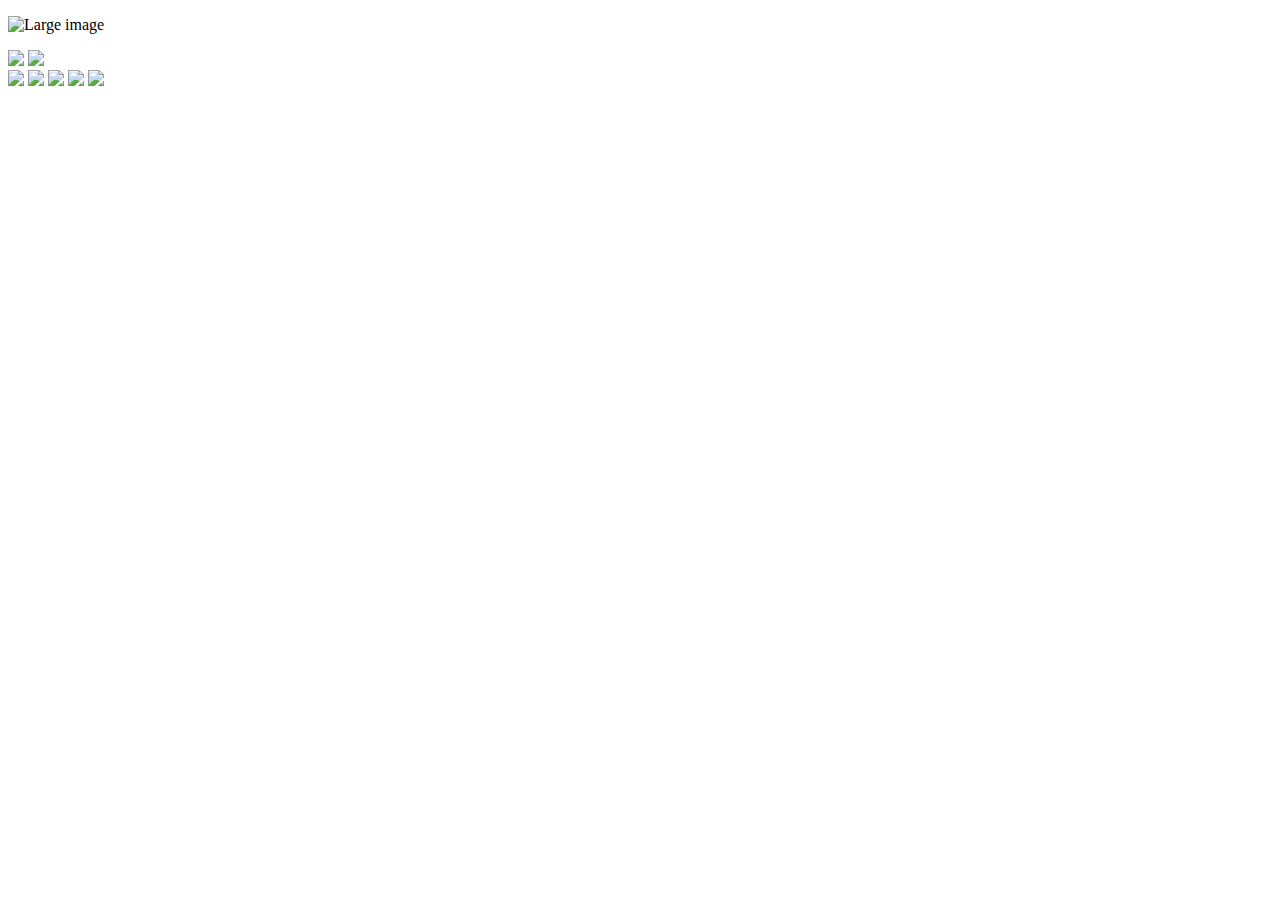
==== index3.html @ ed7fe9aa "gallery simple" ====
<!DOCTYPE HTML>
<html>

<head>
  <title>Galery</title>
  <meta charset="utf-8">
</head>

<body>

  <p><img id="largeImg" src="https://js.cx/gallery/img1-lg.jpg" alt="Large image"></p>
	<img id="left" src = "https://encrypted-tbn1.gstatic.com/images?q=tbn:ANd9GcQO_CPKxg6fxG5EWymZaU_sLhwDXfXyUlV89CGnSzNLWeRaS9uGCA"/>
	<img id="right" src = "http://gogirocentral.com/css/green/img/icons/25x25/blue/bended-arrow-right.png" />

  <div id="thumbs">
    <a href="https://js.cx/gallery/img3-lg.jpg" title="Image 2"><img src="https://js.cx/gallery/img2-thumb.jpg"></a>
    <a href="https://js.cx/gallery/img4-lg.jpg" title="Image 3"><img src="https://js.cx/gallery/img3-thumb.jpg"></a>
    <a href="https://js.cx/gallery/img5-lg.jpg" title="Image 4"><img src="https://js.cx/gallery/img4-thumb.jpg"></a>
    <a href="https://js.cx/gallery/img6-lg.jpg" title="Image 5"><img src="https://js.cx/gallery/img5-thumb.jpg"></a>
    <a href="https://js.cx/gallery/img4-lg.jpg" title="Image 6"><img src="https://js.cx/gallery/img6-thumb.jpg"></a>
  </div>

</body>

</html>
<script>
var gallery =  function (mas) {
	var to = -1;
	var mainImg = document.getElementById("largeImg");

	var openImagePopup = function(elem) {
		mainImg.src = elem.href;
	};



	var addEvent = function (type, element) {
		element.addEventListener(type, function(e) {
		e.preventDefault();
		openImagePopup(element)
		}, false);
	} 	
	
	var right_arrow = function () { 
		console.log('mas',  mas);
		  if (to < mas.length-1)  to++ 
		   else
			 to = 0;
		if (!mainImg)
			var mainImg = document.getElementById("largeImg");
		mainImg.src = mas[to];
	};

	var left_arrow = function() {     
		if (to > 0) to--;
		  else
			to = mas.length-1;
		if (!mainImg)
			var mainImg = document.getElementById("largeImg");
		mainImg.src = mas[to];
	};
 return {
	init: function(param) {
		if (!param.type) type = 'click';
		var tag = document.getElementsByTagName('a');
		
		for (var i=0; i < tag.length; i++ ) {
		//	mas.push(tag[i].href);
			addEvent(param.type, tag[i]);
		}

		var left = document.getElementById('left');
		var right = document.getElementById('right');
		left.onclick = function() {
			return left_arrow()
		};
		right.onclick = function() {
			return right_arrow()
		};
		}
	}
}


//-----------------
var arr = ["https://js.cx/gallery/img3-lg.jpg",
	"https://js.cx/gallery/img4-lg.jpg", "https://js.cx/gallery/img5-lg.jpg",
	"https://js.cx/gallery/img6-lg.jpg"];
//call
gallery(arr).init({
	type: 'click'
});

</script>
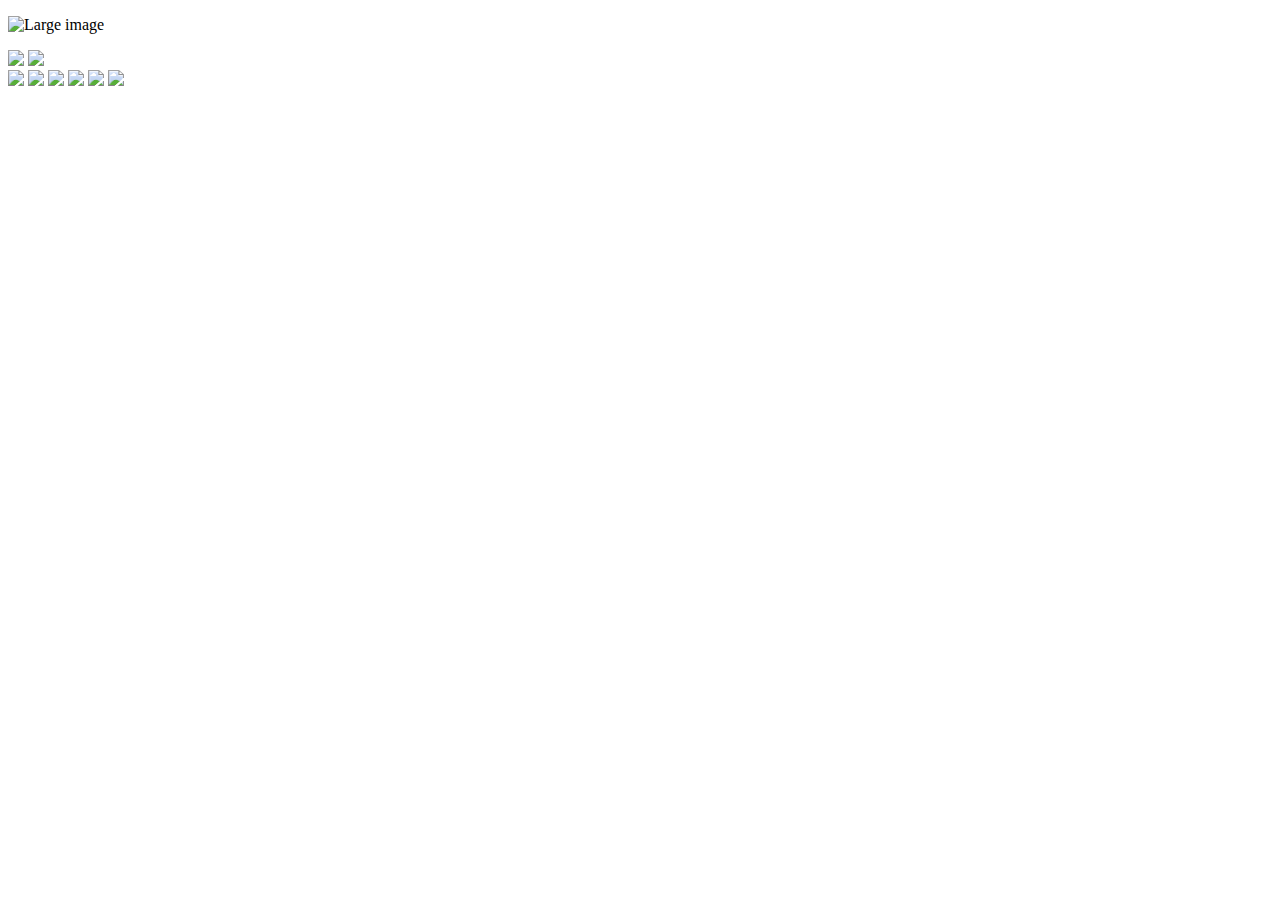
==== commit 32091a69: "dsfsdf" ====
--- a/index3.html
+++ b/index3.html
@@ -18,77 +18,91 @@
     <a href="https://js.cx/gallery/img5-lg.jpg" title="Image 4"><img src="https://js.cx/gallery/img4-thumb.jpg"></a>
     <a href="https://js.cx/gallery/img6-lg.jpg" title="Image 5"><img src="https://js.cx/gallery/img5-thumb.jpg"></a>
     <a href="https://js.cx/gallery/img4-lg.jpg" title="Image 6"><img src="https://js.cx/gallery/img6-thumb.jpg"></a>
+	<a href="https://js.cx/gallery/img4-lg.jpg" title="Image 6"><img src="https://js.cx/gallery/img6-thumb.jpg"></a>
   </div>
 
 </body>
 
 </html>
 <script>
-var gallery =  function (mas) {
-	var to = -1;
-	var mainImg = document.getElementById("largeImg");
+var gallery = (function() {
+	function Gallery (arr, image) {
+		this.arr = arr;
+		this.image = image;
+		this.number = 1;
+	}
+
+	Gallery.prototype.openImagePopup = function () {
+
+	}
+
+})();
+
+
+var gallery = function (mas) {
+	var self = this;
+	self.mas = [];
+	self.image = document.getElementById("largeImg");
+	self.number = -1;
 
 	var openImagePopup = function(elem) {
-		mainImg.src = elem.href;
+		self.image.src = elem.href;
 	};
-
-
 
 	var addEvent = function (type, element) {
 		element.addEventListener(type, function(e) {
 		e.preventDefault();
 		openImagePopup(element)
 		}, false);
-	} 	
+	};
 	
 	var right_arrow = function () { 
-		console.log('mas',  mas);
-		  if (to < mas.length-1)  to++ 
+		  if (number < self.mas.length-1)  number++ 
 		   else
-			 to = 0;
-		if (!mainImg)
-			var mainImg = document.getElementById("largeImg");
-		mainImg.src = mas[to];
+			 number = 0;
+		self.image.src = self.mas[number];
 	};
 
 	var left_arrow = function() {     
-		if (to > 0) to--;
+		if (number > 0) number--;
 		  else
-			to = mas.length-1;
-		if (!mainImg)
-			var mainImg = document.getElementById("largeImg");
-		mainImg.src = mas[to];
+			number = self.mas.length-1;
+		self.image.src = self.mas[number];
 	};
- return {
-	init: function(param) {
-		if (!param.type) type = 'click';
-		var tag = document.getElementsByTagName('a');
-		
-		for (var i=0; i < tag.length; i++ ) {
-		//	mas.push(tag[i].href);
-			addEvent(param.type, tag[i]);
-		}
-
-		var left = document.getElementById('left');
-		var right = document.getElementById('right');
-		left.onclick = function() {
-			return left_arrow()
-		};
-		right.onclick = function() {
-			return right_arrow()
-		};
+	
+	return {
+		init: function(settings) {
+			if (!settings.type) type = 'click';
+			if (!settings.elementId) return false;
+			
+			var elementId = document.getElementById(settings.elementId);
+			var elem = elementId.children;
+			
+			for (var i=0; i < elem.length; i++ ) {
+				self.mas.push(elem[i].href);
+				addEvent(settings.type, elem[i]);
+			}
+			
+			// custom
+			if (settings.arrow) {
+				var left = document.getElementById('left');
+				var right = document.getElementById('right');
+				left.onclick = function() {
+					return left_arrow()
+				};
+				right.onclick = function() {
+					return right_arrow()
+				};
+			}
 		}
 	}
 }
 
-
 //-----------------
-var arr = ["https://js.cx/gallery/img3-lg.jpg",
-	"https://js.cx/gallery/img4-lg.jpg", "https://js.cx/gallery/img5-lg.jpg",
-	"https://js.cx/gallery/img6-lg.jpg"];
-//call
-gallery(arr).init({
-	type: 'click'
+gallery().init({
+	elementId: 'thumbs',
+	type: 'click',
+	arrow: true
 });
 
 </script>